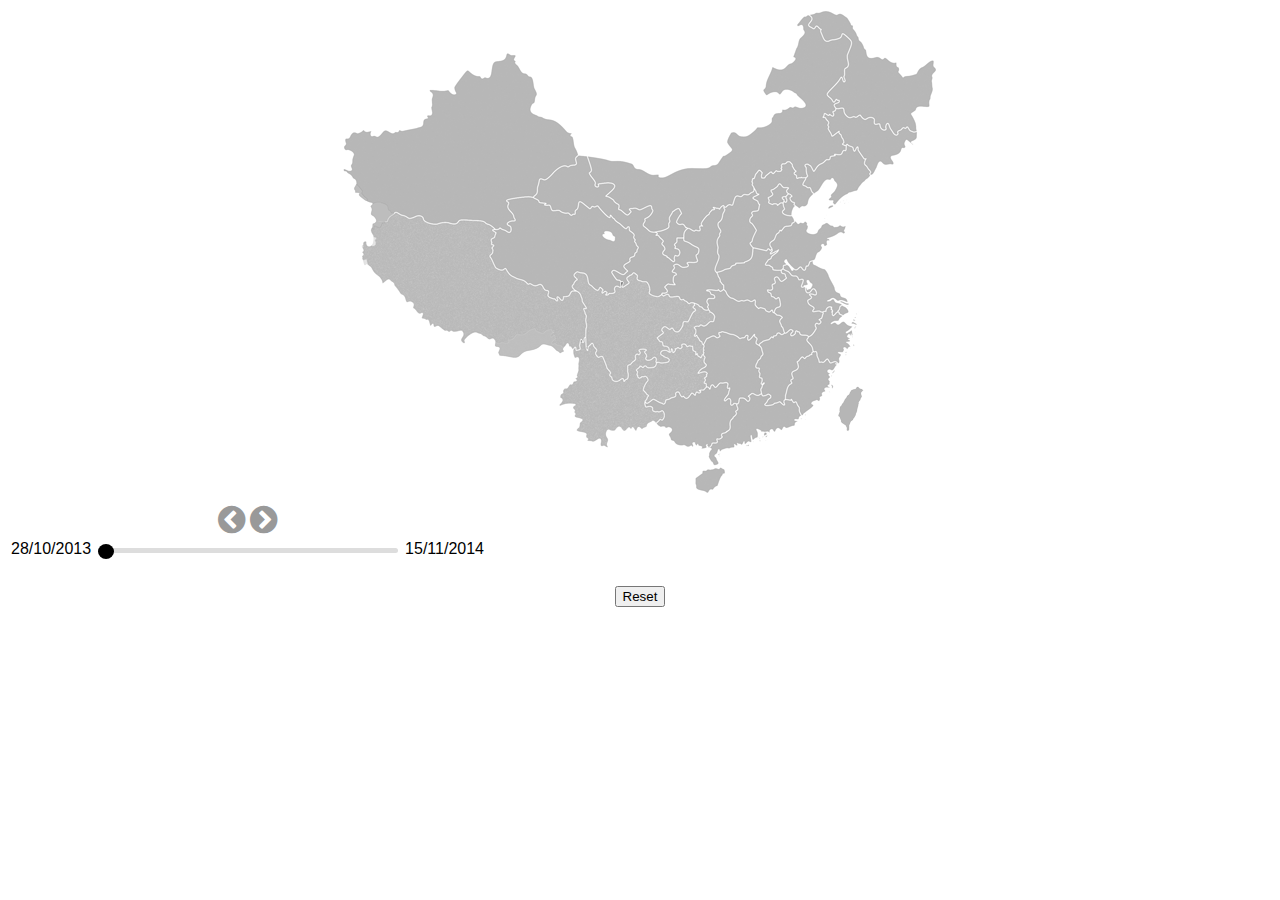
==== htmls/map-clever.html @ c2a0779f "Map Experiment with Raphael.js" ====
<!DOCTYPE html>
<html>
  <head>
    <meta http-equiv="content-type" content="text/html" charset="utf-8"/>
    <meta name="viewport" content="initial-scale=1.0, user-scalable=no" />
      <script type='text/javascript' src='http://ajax.googleapis.com/ajax/libs/jquery/1.7.1/jquery.min.js'></script>
    <script type="text/javascript" src="js/raphael-min.js"></script>
      <script type="text/javascript" src="data/pm25.json"></script>
      <script type="text/javascript" src="js/mapinfo.js"></script>
      <link href="css/font-awesome-4.2.0/css/font-awesome.min.css" rel="stylesheet"/>
      <link rel="stylesheet" type="text/css" href="css/style.css"/>
  </head>

  <body class="map" onload="printMapInfo()">
    <div id="map-wrapper">
        <div id="paper1"></div>
        <div id="map-info"></div>
        <table>
            <tr>
                <td colspan="3">
                    <div id="note-holder">
                      <i class="fa fa-chevron-circle-left fa-2x"></i>
                      <i class="fa fa-chevron-circle-right fa-2x"></i>
                    </div>
                </td>
            </tr>
            <tr>
                <td>28/10/2013</td>
                <td><input id="mapdate" type="range" name="date-control" min="0" max="566" step="1" value="0" oninput="updateDate(this.value)" onchange="updateDate(this.value)"></td>
                <td>15/11/2014</td>
            </tr>
        </table>
        <button id="mapreset" type="button" action="setPaper">Reset</button>
    </div>
  <script type="text/javascript" src="js/map.js"></script>
  </body>
</html>
---- htmls/css/style.css ----
/*Global Setting*/
body{
    font-family:"Neue Helvetica", Helvetica, Arial, sans-serif;
}

/*Front Page*/
.front{
    background-color:#000000;
    color:#ffffff;
    margin:7%;
}
.front h1{
    font-family:"Times New Roman", Times, serif;
    font-size:5em;
    margin-bottom:5px;
    padding-top:4%;
}
.front h2{
    font-family:"Times New Roman", Times, serif;
    font-size:2em;
    margin-top:5px;
}
.front p{
    font-size:1.4em;
}
.front-icon{
    padding-top:15px;
    padding-bottom:15px;
    margin-bottom:35px;
    margin-top:35px;
}
.front-icon i:hover{
    cursor:pointer;
}
.front-author{
    bottom:5%;
}
@media screen and (max-width:810px){
    .front h1{
        padding-top:0px;
        font-size:4em;
    }
}
@media screen and (max-width:657px){
    .front h1{
        margin-top:0px;
        font-size:3em;
    }
    .front h2{
        font-size:1.6em;
    }
    .front p{
        font-size:1em;
    }
}
/*End of Front Page*/

/* Map Page */
.map{
    text-align:center;
}
#mapinfo{
    margin:auto;
}
#mapreset{
    margin:auto;
    margin-top:25px;
}
#note-holder i{
    color:#999;
}
#note-holder i:hover{
    color:#000;
}
#mapdate{ /* #mapdate slider for webkit browsers*/
    -webkit-appearance:none;
}
#mapdate::-webkit-slider-runnable-track{
    width:300px;
    height:5px;
    background:#ddd;
    border: none;
    border-radius:3px;
}
#mapdate::-webkit-slider-thumb{
    -webkit-appearance:none;
    border:none;
    height:15px;
    width:16px;
    border-radius:50%;
    background:#000;
    margin-top:-4px;
}
#mapdate:focus{
    outline:none;
}
#mapdate:focus::-webkit-slider-runnable-track{
    background:#ccc;
}
#mapdate{/* #mapdate slider for Firefox*/
    border:1px solid white; /*fix for FF unable to apply focus style bug*/
    width:300px; /* required for proper track sizing in FF*/
}
#mapdate::-moz-range-track{
    width:300px;
    height:5px;
    background:#ddd;
    border:none;
    border-radius:3px;
}
#mapdate::-moz-range-thumb{
    border:none;
    height:16px;
    width:16px;
    border-radius: 50%;
    background: #000;
}
#mapdate:-moz-focusring{ /* hide the outline behind the border*/
    outline:1px solid white;
    outline-offset:-1px;
}
#mapdate:focus::-moz-range-track{
    background:#ccc;
}
#mapdate::-ms-track { /* for IE 10+ */
    width: 300px;
    height: 5px;

    /*remove bg colour from the track, we'll use ms-fill-lower and ms-fill-upper instead */
    background: transparent;

    /*leave room for the larger thumb to overflow with a transparent border */
    border-color: transparent;
    border-width: 6px 0;

    /*remove default tick marks*/
    color: transparent;
}
#mapdate::-ms-fill-lower {
    background: #777;
    border-radius: 10px;
}
#mapdate::-ms-fill-upper {
    background: #ddd;
    border-radius: 10px;
}
#mapdate::-ms-thumb {
    border: none;
    height: 16px;
    width: 16px;
    border-radius: 50%;
    background: #000;
}
#mapdate:focus::-ms-fill-lower {
    background: #888;
}
#mapdate:focus::-ms-fill-upper {
    background: #ccc;
}
/* End of Map Page */

/* hard-code version of map.html only*/
#map-data{
  position:absolute;
  left:10px;
  top:10px;
}
#map-data td:nth-child(odd){
  text-align:left;
}
#map-data td:nth-child(even){
  text-align:center;
}
/*end of hard-code version of map.html only*/
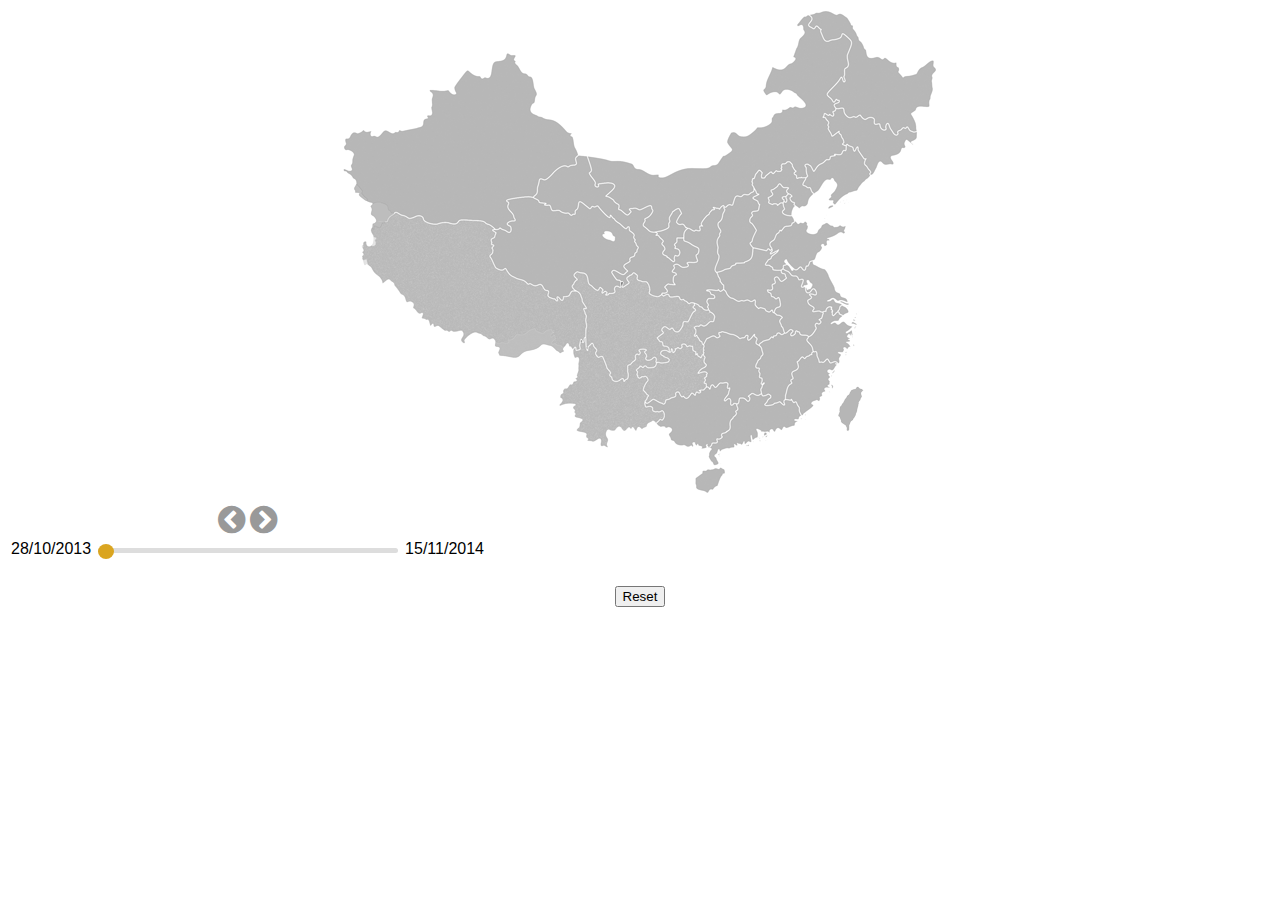
==== commit 8ffad141: "tiny updateate of clever map" ====
--- a/htmls/map-clever.html
+++ b/htmls/map-clever.html
@@ -14,7 +14,9 @@
   <body class="map" onload="printMapInfo()">
     <div id="map-wrapper">
         <div id="paper1"></div>
-        <div id="map-info"></div>
+        <table id="map-data">
+          <!--append <tr><td>Date:</td><td id="note-x" class="note-city"></td></tr>-->
+        </table>
         <table>
             <tr>
                 <td colspan="3">
--- a/htmls/css/style.css
+++ b/htmls/css/style.css
@@ -58,6 +58,7 @@
 /* Map Page */
 .map{
     text-align:center;
+    background-color:#fff;
 }
 #mapinfo{
     margin:auto;
@@ -88,7 +89,7 @@
     height:15px;
     width:16px;
     border-radius:50%;
-    background:#000;
+    background:goldenrod;
     margin-top:-4px;
 }
 #mapdate:focus{
@@ -113,7 +114,7 @@
     height:16px;
     width:16px;
     border-radius: 50%;
-    background: #000;
+    background: goldenrod;
 }
 #mapdate:-moz-focusring{ /* hide the outline behind the border*/
     outline:1px solid white;
@@ -149,7 +150,7 @@
     height: 16px;
     width: 16px;
     border-radius: 50%;
-    background: #000;
+    background: goldenrod;
 }
 #mapdate:focus::-ms-fill-lower {
     background: #888;
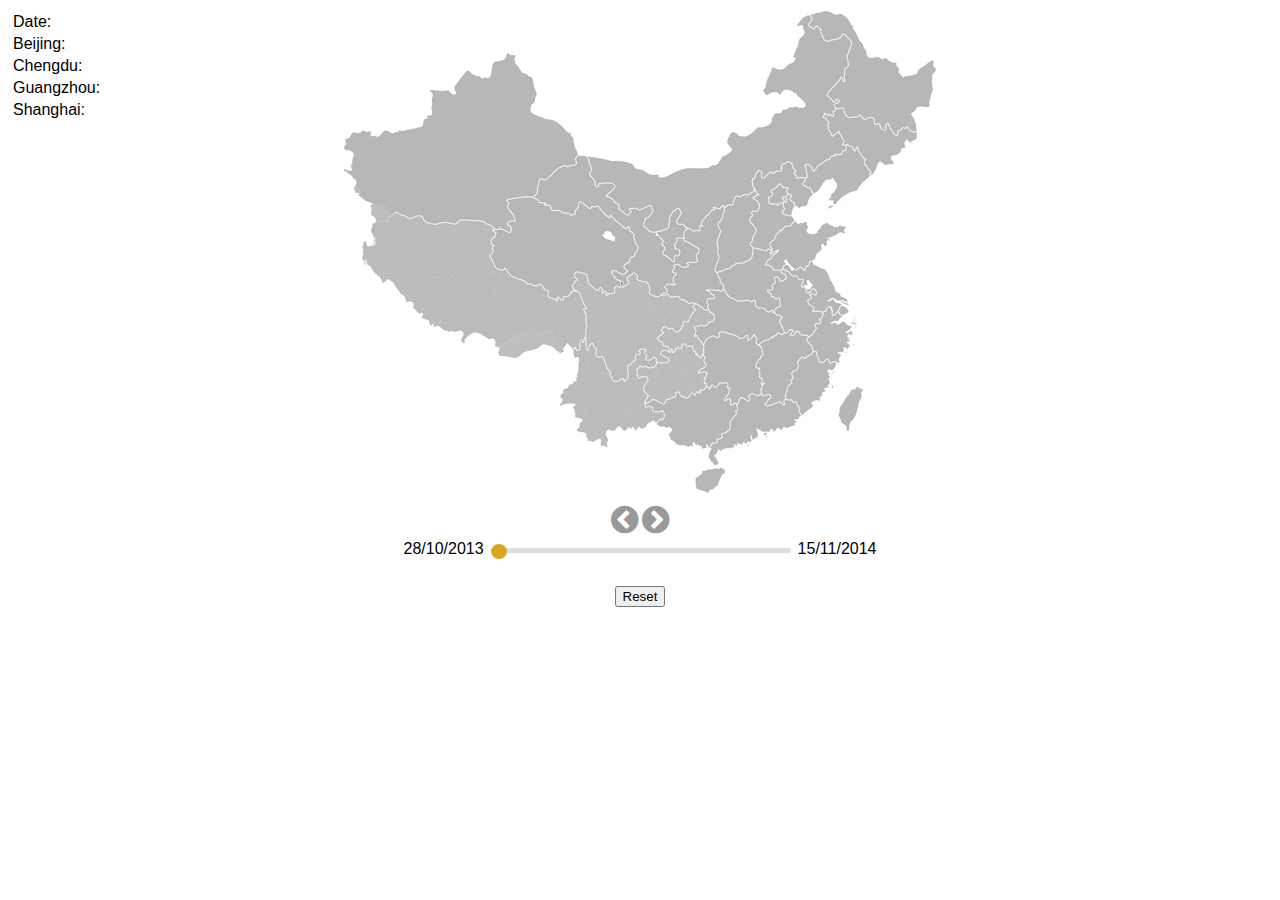
==== commit cfe3728f: "Update Clever Map - Working!" ====
--- a/htmls/map-clever.html
+++ b/htmls/map-clever.html
@@ -3,7 +3,7 @@
   <head>
     <meta http-equiv="content-type" content="text/html" charset="utf-8"/>
     <meta name="viewport" content="initial-scale=1.0, user-scalable=no" />
-      <script type='text/javascript' src='http://ajax.googleapis.com/ajax/libs/jquery/1.7.1/jquery.min.js'></script>
+      <script type='text/javascript' src='js/jquery-1.11.0.js'></script>
     <script type="text/javascript" src="js/raphael-min.js"></script>
       <script type="text/javascript" src="data/pm25.json"></script>
       <script type="text/javascript" src="js/mapinfo.js"></script>
@@ -11,13 +11,33 @@
       <link rel="stylesheet" type="text/css" href="css/style.css"/>
   </head>
 
-  <body class="map" onload="printMapInfo()">
+  <body class="map" onload="printMapInfo(pm25)">
     <div id="map-wrapper">
         <div id="paper1"></div>
         <table id="map-data">
-          <!--append <tr><td>Date:</td><td id="note-x" class="note-city"></td></tr>-->
+          <!--<tr>
+            <td>Date:</td>
+            <td id="note-date"></td>
+          </tr>
+          <tr>
+            <td>Beijing:</td>
+            <td class="note-city" id="note-bj"></td>
+          </tr>
+          <tr>
+            <td>Shanghai:</td>
+            <td class="note-city" id="note-sh"></td>
+          </tr>
+          <tr>
+            <td>Guangzhou:</td>
+            <td class="note-city" id="note-gz"></td>
+          </tr>
+          <tr>
+            <td>Chengdu:</td>
+            <td class="note-city" id="note-cd"></td>
+          </tr>-->
         </table>
-        <table>
+
+        <table id="mapinfo">
             <tr>
                 <td colspan="3">
                     <div id="note-holder">
@@ -28,12 +48,12 @@
             </tr>
             <tr>
                 <td>28/10/2013</td>
-                <td><input id="mapdate" type="range" name="date-control" min="0" max="566" step="1" value="0" oninput="updateDate(this.value)" onchange="updateDate(this.value)"></td>
+                <td><input id="mapdate" type="range" name="date-control" min="0" max="565" step="1" value="0" oninput="updateDate(this.value)" onchange="updateDate(this.value)"></td>
                 <td>15/11/2014</td>
             </tr>
         </table>
         <button id="mapreset" type="button" action="setPaper">Reset</button>
     </div>
-  <script type="text/javascript" src="js/map.js"></script>
+  <script type="text/javascript" src="js/map-hard-code.js"></script>
   </body>
-</html>
+</html>--- a/htmls/css/style.css
+++ b/htmls/css/style.css
@@ -59,6 +59,9 @@
 .map{
     text-align:center;
     background-color:#fff;
+}
+.td-capital{
+    text-transform:capitalize;
 }
 #mapinfo{
     margin:auto;
